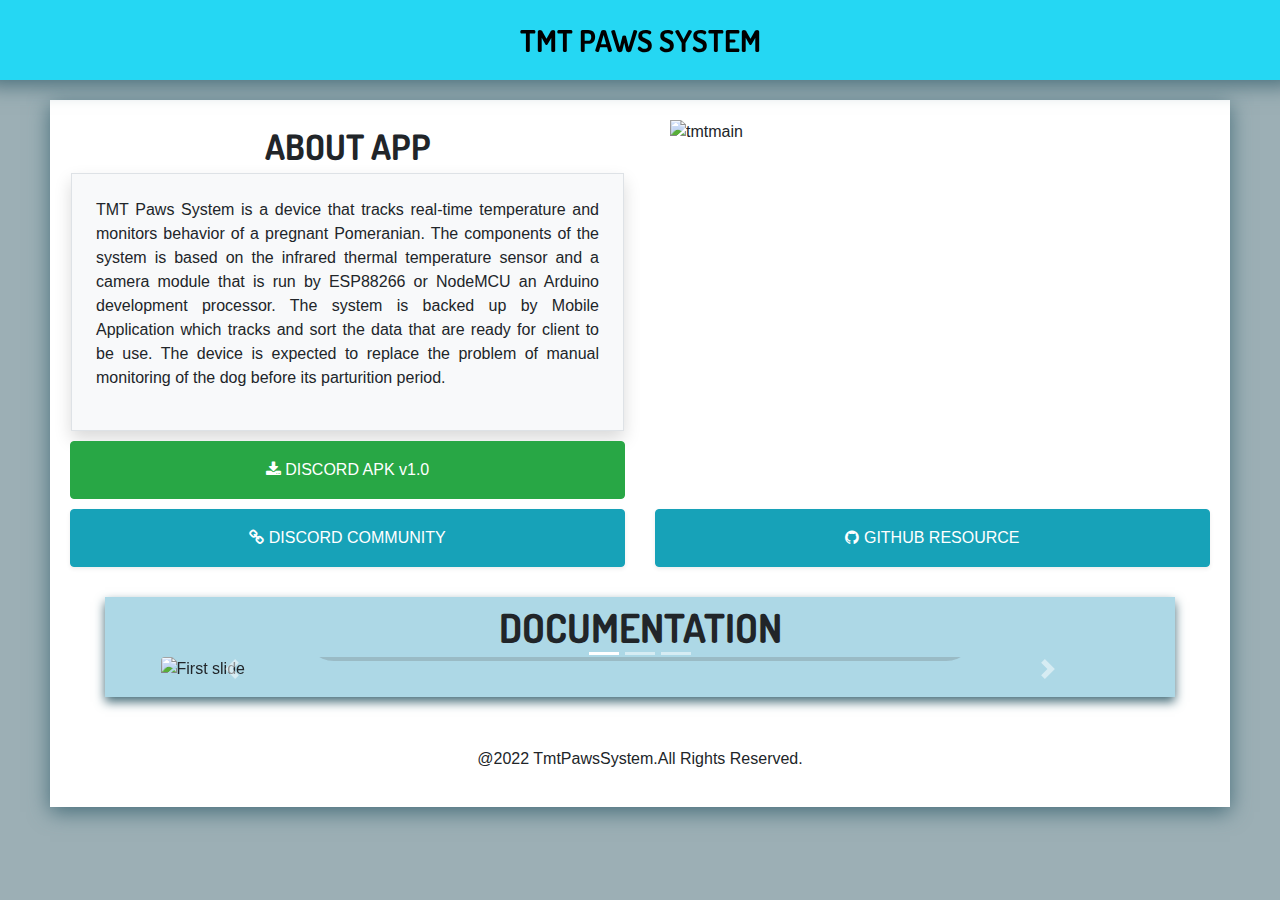
==== index.html @ c9ea25b3 "Rename TMTmain.html to index.html" ====
<!doctype html>
<html lang="en">
  <head>
    <title>TmtPawsWeb</title>
    <!-- Required meta tags -->
    <meta charset="utf-8">
    <meta name="viewport" content="width=device-width, initial-scale=1, shrink-to-fit=no">
    <!-- Font style -->
    <link rel="preconnect" href="https://fonts.googleapis.com">
    <link rel="preconnect" href="https://fonts.gstatic.com" crossorigin>
    <link href="https://fonts.googleapis.com/css2?family=Dosis:wght@200;800&display=swap" rel="stylesheet">
    <!-- ICON -->
    <link rel="shortcut icon" type="image"; href="https://media.discordapp.net/attachments/903599229421899821/970348143457747014/doglogo.png">
    <!-- stylingclass -->
    <link rel="stylesheet" href="style.css">
    <!-- Bootstrap CSS -->
    <link rel="stylesheet" href="https://stackpath.bootstrapcdn.com/bootstrap/4.3.1/css/bootstrap.min.css" integrity="sha384-ggOyR0iXCbMQv3Xipma34MD+dH/1fQ784/j6cY/iJTQUOhcWr7x9JvoRxT2MZw1T" crossorigin="anonymous">
    <link rel="stylesheet" href="https://cdnjs.cloudflare.com/ajax/libs/font-awesome/4.7.0/css/font-awesome.min.css">


</head>
  <body style="margin: 0; background-color: rgb(156, 175, 181);" >
    <div class="row head justify-content-center align-items-center navbar-nav-scroll fixed-top">
        TMT PAWS SYSTEM
    </div>

  <div class="myrow">
    <div class="row justify-content-around">
      <div class="col-sm-12 col-md-6 col-lg-6 ">  
        <div class="col-sm-12 col-md-12 col-lg-12 text-center">
            <h style="font-family: 'Dosis', sans-serif;font-size: 35px; font-weight: bolder;">ABOUT APP</h>
        </div>
        <div class="row mbot">
          <div class="p-4 bg-light border shadow ml-3 mr-3">
            <p style="text-align: justify;">
              TMT Paws System is a device that tracks real-time temperature and monitors behavior of a pregnant Pomeranian. 
              The components of the system is based on the infrared thermal temperature sensor and a camera module that is
              run by ESP88266 or NodeMCU an Arduino development processor. The system is backed up by Mobile Application 
              which tracks and sort the data that are ready for client to be use. The device is expected to replace the 
              problem of manual monitoring of the dog before its parturition period. 
            </p>
          </div>
        </div>
        <div class="row mbot">
          <div class="container-fluid">
            <button class="btn btn-success btn-block p-3" onclick=" window.open('https://cdn.discordapp.com/attachments/903599229421899821/971649272309223534/test1apk.zip')"> 
              <i class="fa fa-download"></i>
              DISCORD APK v1.0
            </button>
          </div>
        </div>
      </div>
      <div class="col-sm-6 col-md-6 col-lg-6 mbot">
        <!-- ================= -->
        <div id="container1">
          <div class="container">
            <img class="imgmain" src="https://media.discordapp.net/attachments/903599229421899821/970641560028975144/unknown.png" alt="tmtmain">

          </div>
        </div>
        <!-- ================= -->
      </div>
    </div>
    <div class="row justify-content-center">
      <div class="col-sm-6 col-md-6 col-lg-6 "> 
        <div class="mbot text-center" >
          <button class="btn btn-info btn-block shadow-sm mr-md-3 p-3" onclick=" window.open('https://discord.gg/jMGXsnSyMq','https://discord.gg/jMGXsnSyM')"> 
            <i class="fa fa-link" aria-hidden="true"></i>
             DISCORD COMMUNITY
          </button>
        </div>
      </div>
      <div class="col-sm-6 col-md-6 col-lg-6 ">
        <div class="mbot text-center" >
          <button class="btn btn-info btn-block shadow-sm mr-md-3 p-3" onclick=" window.open('https://github.com/stine2016/TMT-Paws-System-rep','https://github.com/stine2016/TMT-Paws-System-rep')"> 
            <i class="fa fa-github" aria-hidden="true"></i>
             GITHUB RESOURCE
          </button>
        </div>
      </div>
    </div>
    <div class="container">
      <div class="inner"> 
        <div class="text-center ">
          <h style="font-family: 'Dosis', sans-serif;font-size: 40px; font-weight: bolder;">DOCUMENTATION</h>
        </div>
          <!-- ==================================== -->
        <div id="carouselExampleIndicators" class="carousel slide" data-ride="carousel">
          <ol class="carousel-indicators">
            <li data-target="#carouselExampleIndicators" data-slide-to="0" class="active"></li>
            <li data-target="#carouselExampleIndicators" data-slide-to="1"></li>
            <li data-target="#carouselExampleIndicators" data-slide-to="2"></li>
          </ol>
          <div class="carousel-inner rounded">
            <div class="carousel-item active">
              <img class="img-fluid" src="https://cdn.discordapp.com/attachments/903599229421899821/971798366390468728/a.png" alt="First slide">
              <div class="carousel-caption d-none d-md-block text-white" style="background: rgba(114, 120, 123, 0.3); border-radius: 30px;">
                <h1>tesdsadasdast</h1>
                <p>test descripdasdasdastion</p>
              </div>
            </div>
            <div class="carousel-item">
              <img class="img-fluid" src="https://cdn.discordapp.com/attachments/903599229421899821/971798390843260978/b.png" alt="Second slide">
              <div class="carousel-caption d-none d-md-block text-white" style="background: rgba(114, 120, 123, 0.3); border-radius: 30px;">
                <h1>tesdsadasdast</h1>
                <p>test descripdasdasdastion</p>
              </div>
            </div>
            <div class="carousel-item">
              <img class="img-fluid" src="https://cdn.discordapp.com/attachments/903599229421899821/971798377853505557/c.png" alt="Third slide">
              <div class="carousel-caption d-none d-md-block text-white" style="background: rgba(114, 120, 123, 0.3);border-radius: 30px;">
                <h1>tesdsadasdast</h1>
                <p>test descripdasdasdastion</p>
              </div>
            </div>
          </div>
          <a class="carousel-control-prev" href="#carouselExampleIndicators" role="button" data-slide="prev">
            <span class="carousel-control-prev-icon" aria-hidden="true"></span>
            <span class="sr-only">Previous</span>
          </a>
          <a class="carousel-control-next" href="#carouselExampleIndicators" role="button" data-slide="next">
            <span class="carousel-control-next-icon" aria-hidden="true"></span>
            <span class="sr-only">Next</span>
          </a>
        </div>
         <!-- =================================== -->
      </div>
    </div>
    
    <p style="text-align: center;">
      @2022 TmtPawsSystem.All Rights Reserved.
    </p>
  </div>
  

    <!-- Optional JavaScript -->
    <!-- jQuery first, then Popper.js, then Bootstrap JS -->
    <script src="https://code.jquery.com/jquery-3.3.1.slim.min.js" integrity="sha384-q8i/X+965DzO0rT7abK41JStQIAqVgRVzpbzo5smXKp4YfRvH+8abtTE1Pi6jizo" crossorigin="anonymous"></script>
    <script src="https://cdnjs.cloudflare.com/ajax/libs/popper.js/1.14.7/umd/popper.min.js" integrity="sha384-UO2eT0CpHqdSJQ6hJty5KVphtPhzWj9WO1clHTMGa3JDZwrnQq4sF86dIHNDz0W1" crossorigin="anonymous"></script>
    <script src="https://stackpath.bootstrapcdn.com/bootstrap/4.3.1/js/bootstrap.min.js" integrity="sha384-JjSmVgyd0p3pXB1rRibZUAYoIIy6OrQ6VrjIEaFf/nJGzIxFDsf4x0xIM+B07jRM" crossorigin="anonymous"></script>
  </body>
</html>
---- style.css ----
.head{background-color: #25d7f3;
    color: rgb(0, 0, 0);
    font-family: 'Dosis', sans-serif;
    font-size: 30px;
    font-weight: bolder;
    box-shadow: 0px 5px 20px rgb(71, 110, 122);
    height: 80px;
    padding: 6px 4px;
    text-align: center;
}
.myrow{
    background-color: #ffffff;
    margin-left: 50px;
    margin-top: 100px;
    margin-right: 50px;
    margin-bottom: 25px;
    box-shadow: 0px 5px 20px rgb(71, 110, 122);
    height: 100%;
    padding: 20px;
}
.inner{
    background-color: lightblue;
    margin-left: 20px;
    margin-top: 20px;
    margin-right: 20px;
    margin-bottom: 50px;
    box-shadow: 0px 5px 10px rgb(71, 110, 122);
    padding-left: 5%;
    padding-right: 5%;
    padding-bottom: 1rem;

}
.imgmain{
    width: auto;
    height: 330px;
    align-items: center;
}
.button1{
    padding-left: 50%;
    padding-right: 50%;
    padding-top: 1rem;
    padding-bottom: 1rem;
    border-radius: 10px;
    background-color: #22bcd4;
    margin: 10px;
}

.mbot {
    margin-bottom: 10px;
}

.text1{
    font-family: 'Dosis', sans-serif;
    font-size: 25px;
    font-weight: bold;
}

.container{
    height: auto;
    width: auto;
    overflow: hidden;
}
.container img{
    width: 100%;
    display: block;
    transition: transform 2s;
}

.container:hover img{
    transform: scale(1.3);
}

.opac{
    opacity: 0.3;
}
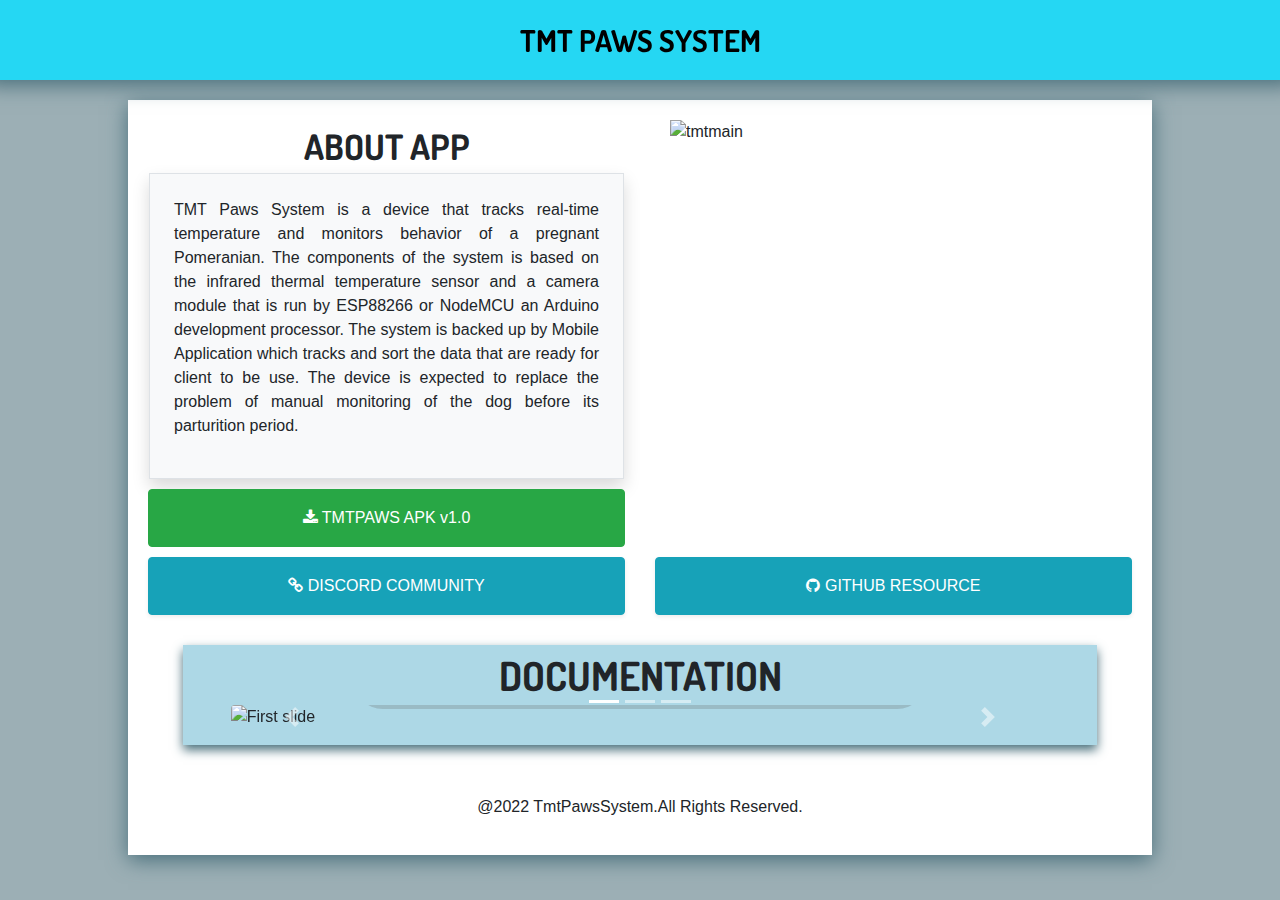
==== commit 7779fc58: "Update index.html" ====
--- a/index.html
+++ b/index.html
@@ -45,7 +45,7 @@
           <div class="container-fluid">
             <button class="btn btn-success btn-block p-3" onclick=" window.open('https://cdn.discordapp.com/attachments/903599229421899821/971649272309223534/test1apk.zip')"> 
               <i class="fa fa-download"></i>
-              DISCORD APK v1.0
+              TMTPAWS APK v1.0
             </button>
           </div>
         </div>
@@ -81,7 +81,7 @@
     </div>
     <div class="container">
       <div class="inner"> 
-        <div class="text-center ">
+        <div class="text-center">
           <h style="font-family: 'Dosis', sans-serif;font-size: 40px; font-weight: bolder;">DOCUMENTATION</h>
         </div>
           <!-- ==================================== -->
@@ -95,22 +95,22 @@
             <div class="carousel-item active">
               <img class="img-fluid" src="https://cdn.discordapp.com/attachments/903599229421899821/971798366390468728/a.png" alt="First slide">
               <div class="carousel-caption d-none d-md-block text-white" style="background: rgba(114, 120, 123, 0.3); border-radius: 30px;">
-                <h1>tesdsadasdast</h1>
-                <p>test descripdasdasdastion</p>
+                <h1>Documentation #1</h1>
+                <p>We test the temperature sensor to get hershey's temperature</p>
               </div>
             </div>
             <div class="carousel-item">
               <img class="img-fluid" src="https://cdn.discordapp.com/attachments/903599229421899821/971798390843260978/b.png" alt="Second slide">
               <div class="carousel-caption d-none d-md-block text-white" style="background: rgba(114, 120, 123, 0.3); border-radius: 30px;">
-                <h1>tesdsadasdast</h1>
-                <p>test descripdasdasdastion</p>
+                <h1>Documentation #2</h1>
+                <p>testing the wifi</p>
               </div>
             </div>
             <div class="carousel-item">
               <img class="img-fluid" src="https://cdn.discordapp.com/attachments/903599229421899821/971798377853505557/c.png" alt="Third slide">
               <div class="carousel-caption d-none d-md-block text-white" style="background: rgba(114, 120, 123, 0.3);border-radius: 30px;">
-                <h1>tesdsadasdast</h1>
-                <p>test descripdasdasdastion</p>
+                <h1>Documentation #3</h1>
+                <p>checking the sensor graph</p>
               </div>
             </div>
           </div>
--- a/style.css
+++ b/style.css
@@ -11,9 +11,9 @@
 }
 .myrow{
     background-color: #ffffff;
-    margin-left: 50px;
+    margin-left: 10%;
     margin-top: 100px;
-    margin-right: 50px;
+    margin-right: 10%;
     margin-bottom: 25px;
     box-shadow: 0px 5px 20px rgb(71, 110, 122);
     height: 100%;
@@ -73,4 +73,4 @@
 
 .opac{
     opacity: 0.3;
-}+}
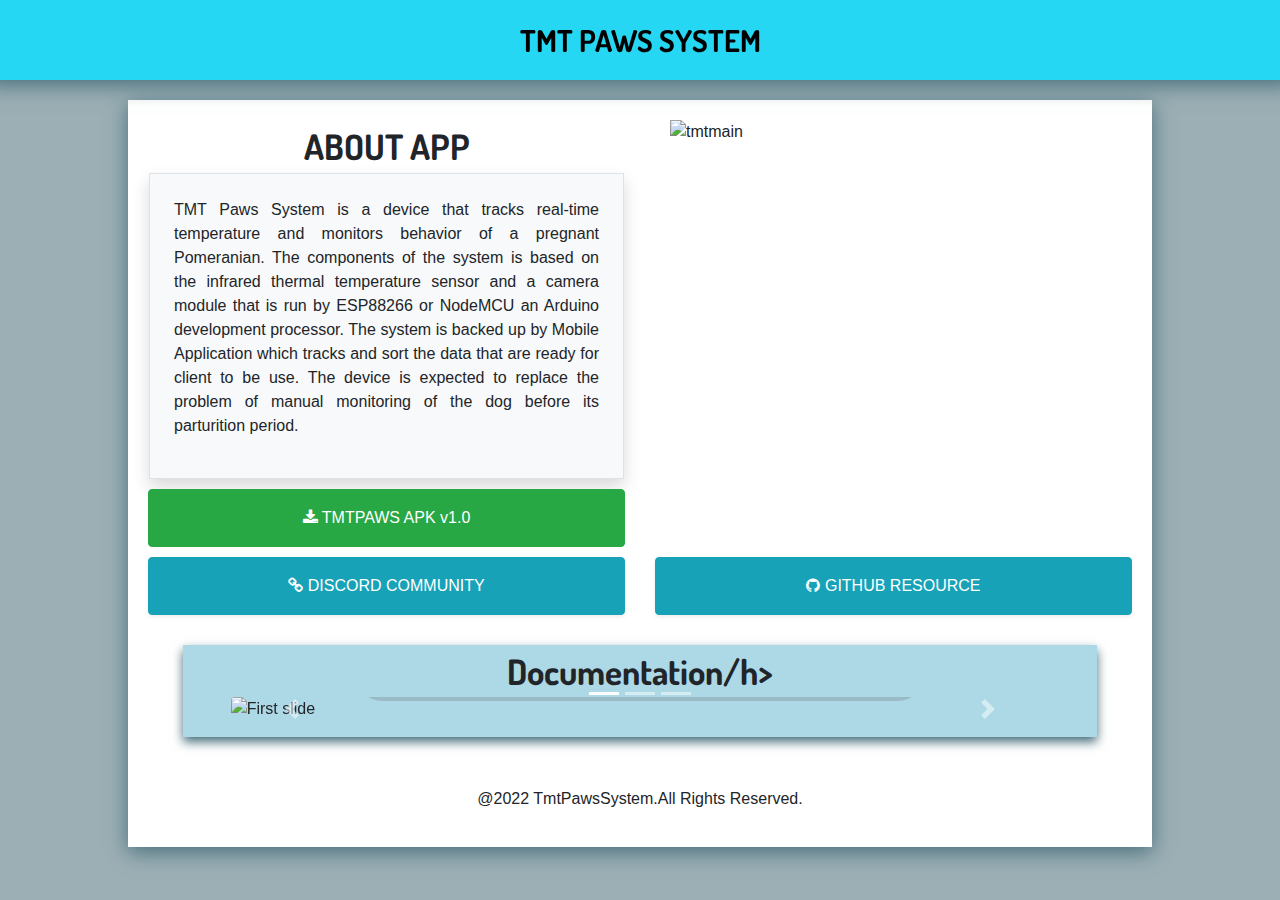
==== commit 95b22253: "Update index.html" ====
--- a/index.html
+++ b/index.html
@@ -81,8 +81,8 @@
     </div>
     <div class="container">
       <div class="inner"> 
-        <div class="text-center">
-          <h style="font-family: 'Dosis', sans-serif;font-size: 40px; font-weight: bolder;">DOCUMENTATION</h>
+       <div class="col-sm-12 col-md-12 col-lg-12 text-center">
+            <h style="font-family: 'Dosis', sans-serif;font-size: 35px; font-weight: bolder;">Documentation/h>
         </div>
           <!-- ==================================== -->
         <div id="carouselExampleIndicators" class="carousel slide" data-ride="carousel">
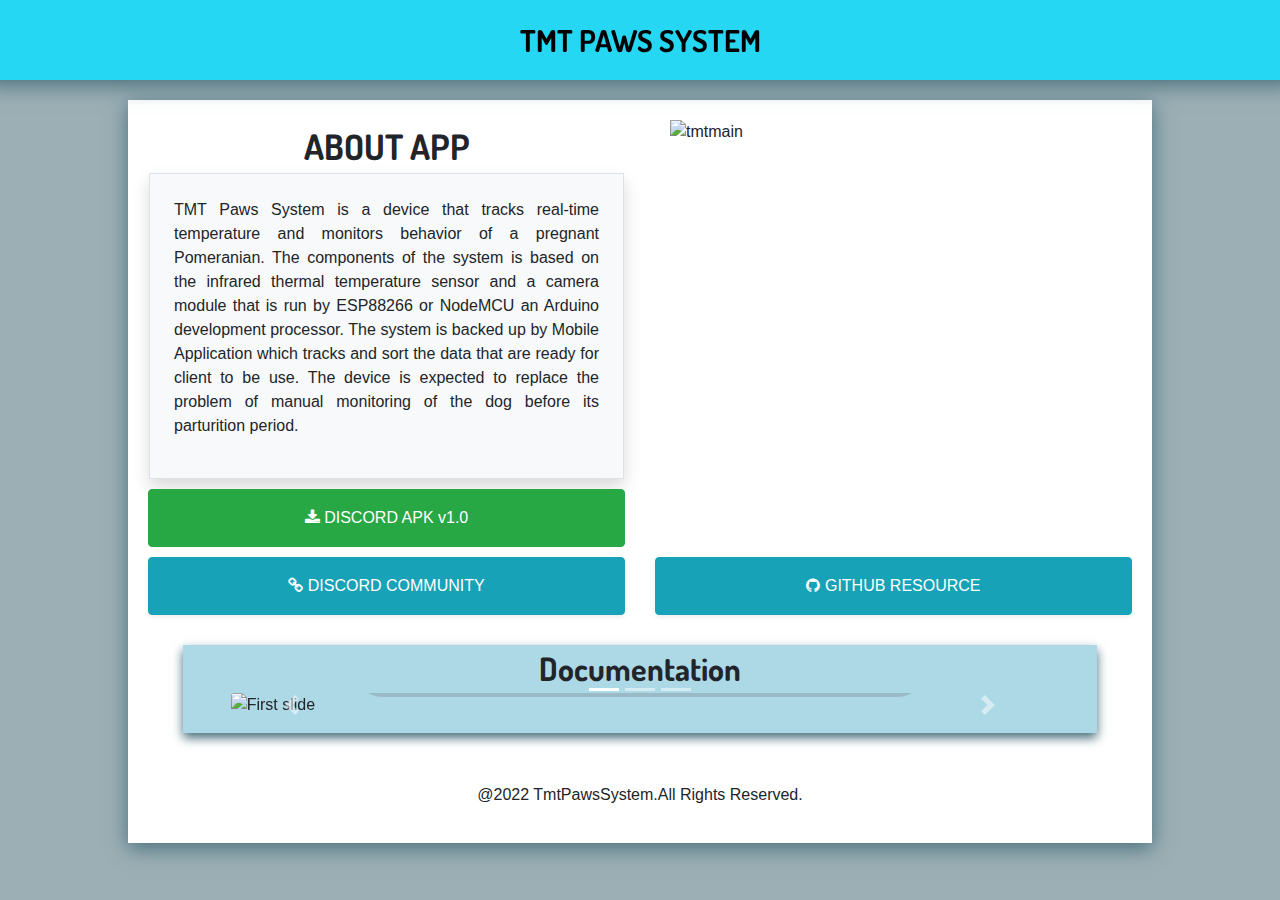
==== commit ec673692: "Update index.html" ====
--- a/index.html
+++ b/index.html
@@ -45,7 +45,7 @@
           <div class="container-fluid">
             <button class="btn btn-success btn-block p-3" onclick=" window.open('https://cdn.discordapp.com/attachments/903599229421899821/971649272309223534/test1apk.zip')"> 
               <i class="fa fa-download"></i>
-              TMTPAWS APK v1.0
+              DISCORD APK v1.0
             </button>
           </div>
         </div>
@@ -81,8 +81,10 @@
     </div>
     <div class="container">
       <div class="inner"> 
-       <div class="col-sm-12 col-md-12 col-lg-12 text-center">
-            <h style="font-family: 'Dosis', sans-serif;font-size: 35px; font-weight: bolder;">Documentation/h>
+        <div class="row">
+          <div class="col-sm-12 col-md-12 col-lg-12 text-center">
+            <h style="font-family: 'Dosis', sans-serif;font-size: 200%; font-weight: bolder;">Documentation</h>
+          </div>
         </div>
           <!-- ==================================== -->
         <div id="carouselExampleIndicators" class="carousel slide" data-ride="carousel">
@@ -95,22 +97,22 @@
             <div class="carousel-item active">
               <img class="img-fluid" src="https://cdn.discordapp.com/attachments/903599229421899821/971798366390468728/a.png" alt="First slide">
               <div class="carousel-caption d-none d-md-block text-white" style="background: rgba(114, 120, 123, 0.3); border-radius: 30px;">
-                <h1>Documentation #1</h1>
-                <p>We test the temperature sensor to get hershey's temperature</p>
+                <h1>tesdsadasdast</h1>
+                <p>test descripdasdasdastion</p>
               </div>
             </div>
             <div class="carousel-item">
               <img class="img-fluid" src="https://cdn.discordapp.com/attachments/903599229421899821/971798390843260978/b.png" alt="Second slide">
               <div class="carousel-caption d-none d-md-block text-white" style="background: rgba(114, 120, 123, 0.3); border-radius: 30px;">
-                <h1>Documentation #2</h1>
-                <p>testing the wifi</p>
+                <h1>tesdsadasdast</h1>
+                <p>test descripdasdasdastion</p>
               </div>
             </div>
             <div class="carousel-item">
               <img class="img-fluid" src="https://cdn.discordapp.com/attachments/903599229421899821/971798377853505557/c.png" alt="Third slide">
               <div class="carousel-caption d-none d-md-block text-white" style="background: rgba(114, 120, 123, 0.3);border-radius: 30px;">
-                <h1>Documentation #3</h1>
-                <p>checking the sensor graph</p>
+                <h1>tesdsadasdast</h1>
+                <p>test descripdasdasdastion</p>
               </div>
             </div>
           </div>
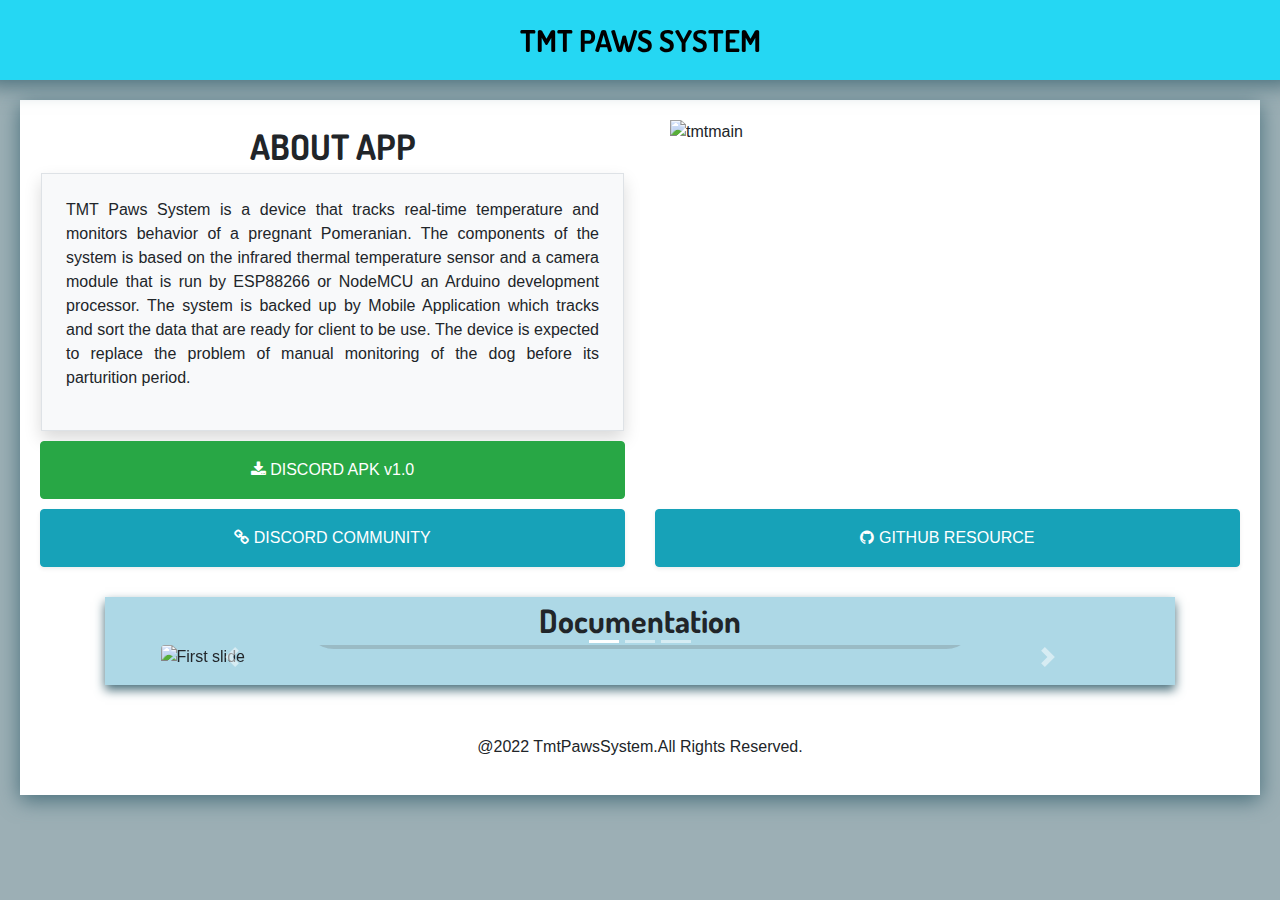
==== commit 96ed06ca: "Update index.html" ====
--- a/index.html
+++ b/index.html
@@ -83,7 +83,7 @@
       <div class="inner"> 
         <div class="row">
           <div class="col-sm-12 col-md-12 col-lg-12 text-center">
-            <h style="font-family: 'Dosis', sans-serif;font-size: 200%; font-weight: bolder;">Documentation</h>
+            <h style="font-family: 'Dosis', sans-serif;font-size: 200%; font-weight: bolder;"> Documentation </h>
           </div>
         </div>
           <!-- ==================================== -->
--- a/style.css
+++ b/style.css
@@ -11,9 +11,9 @@
 }
 .myrow{
     background-color: #ffffff;
-    margin-left: 10%;
+    margin-left: 20px;
     margin-top: 100px;
-    margin-right: 10%;
+    margin-right: 20px;
     margin-bottom: 25px;
     box-shadow: 0px 5px 20px rgb(71, 110, 122);
     height: 100%;
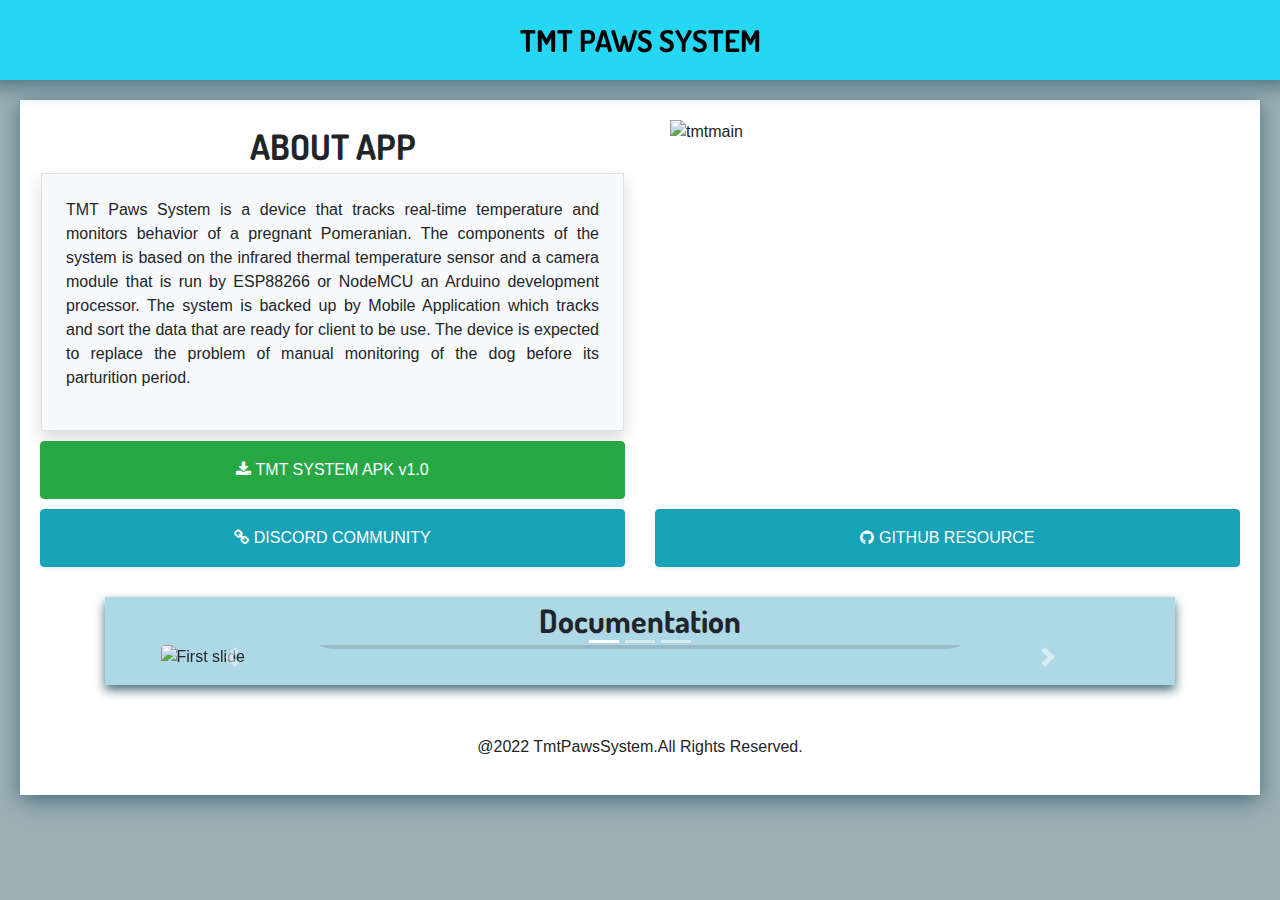
==== commit 11f49df8: "Update index.html" ====
--- a/index.html
+++ b/index.html
@@ -45,7 +45,7 @@
           <div class="container-fluid">
             <button class="btn btn-success btn-block p-3" onclick=" window.open('https://cdn.discordapp.com/attachments/903599229421899821/971649272309223534/test1apk.zip')"> 
               <i class="fa fa-download"></i>
-              DISCORD APK v1.0
+              TMT SYSTEM APK v1.0
             </button>
           </div>
         </div>
@@ -83,7 +83,7 @@
       <div class="inner"> 
         <div class="row">
           <div class="col-sm-12 col-md-12 col-lg-12 text-center">
-            <h style="font-family: 'Dosis', sans-serif;font-size: 200%; font-weight: bolder;"> Documentation </h>
+            <h style="font-family: 'Dosis', sans-serif;font-size: 200%; font-weight: bolder;">Documentation</h>
           </div>
         </div>
           <!-- ==================================== -->
@@ -95,24 +95,24 @@
           </ol>
           <div class="carousel-inner rounded">
             <div class="carousel-item active">
-              <img class="img-fluid" src="https://cdn.discordapp.com/attachments/903599229421899821/971798366390468728/a.png" alt="First slide">
+              <img class="img-fluid" src="https://cdn.discordapp.com/attachments/903599229421899821/976560875538354197/erj.png" alt="First slide">
               <div class="carousel-caption d-none d-md-block text-white" style="background: rgba(114, 120, 123, 0.3); border-radius: 30px;">
-                <h1>tesdsadasdast</h1>
-                <p>test descripdasdasdastion</p>
+                <h1>Testing to hershey #1</h1>
+                <p>The sensor recorded the temperature and is attached to hershey for 35 minutes</p>
+              </div>
+            </div>
+            <div class="carousel-item">
+              <img class="img-fluid" src="https://cdn.discordapp.com/attachments/903599229421899821/976561416117030982/perc.png" alt="Third slide">
+              <div class="carousel-caption d-none d-md-block text-white" style="background: rgba(114, 120, 123, 0.3);border-radius: 30px;">
+                <h1>Testing to perseus #3</h1>
+                <p>The sensor recorded the temperature and is attached to perseus for 15 minutes</p>
               </div>
             </div>
             <div class="carousel-item">
               <img class="img-fluid" src="https://cdn.discordapp.com/attachments/903599229421899821/971798390843260978/b.png" alt="Second slide">
               <div class="carousel-caption d-none d-md-block text-white" style="background: rgba(114, 120, 123, 0.3); border-radius: 30px;">
-                <h1>tesdsadasdast</h1>
-                <p>test descripdasdasdastion</p>
-              </div>
-            </div>
-            <div class="carousel-item">
-              <img class="img-fluid" src="https://cdn.discordapp.com/attachments/903599229421899821/971798377853505557/c.png" alt="Third slide">
-              <div class="carousel-caption d-none d-md-block text-white" style="background: rgba(114, 120, 123, 0.3);border-radius: 30px;">
-                <h1>tesdsadasdast</h1>
-                <p>test descripdasdasdastion</p>
+                <h1>Wifi testing #3</h1>
+                <p>Testing how far the system will work away from the wifi</p>
               </div>
             </div>
           </div>
